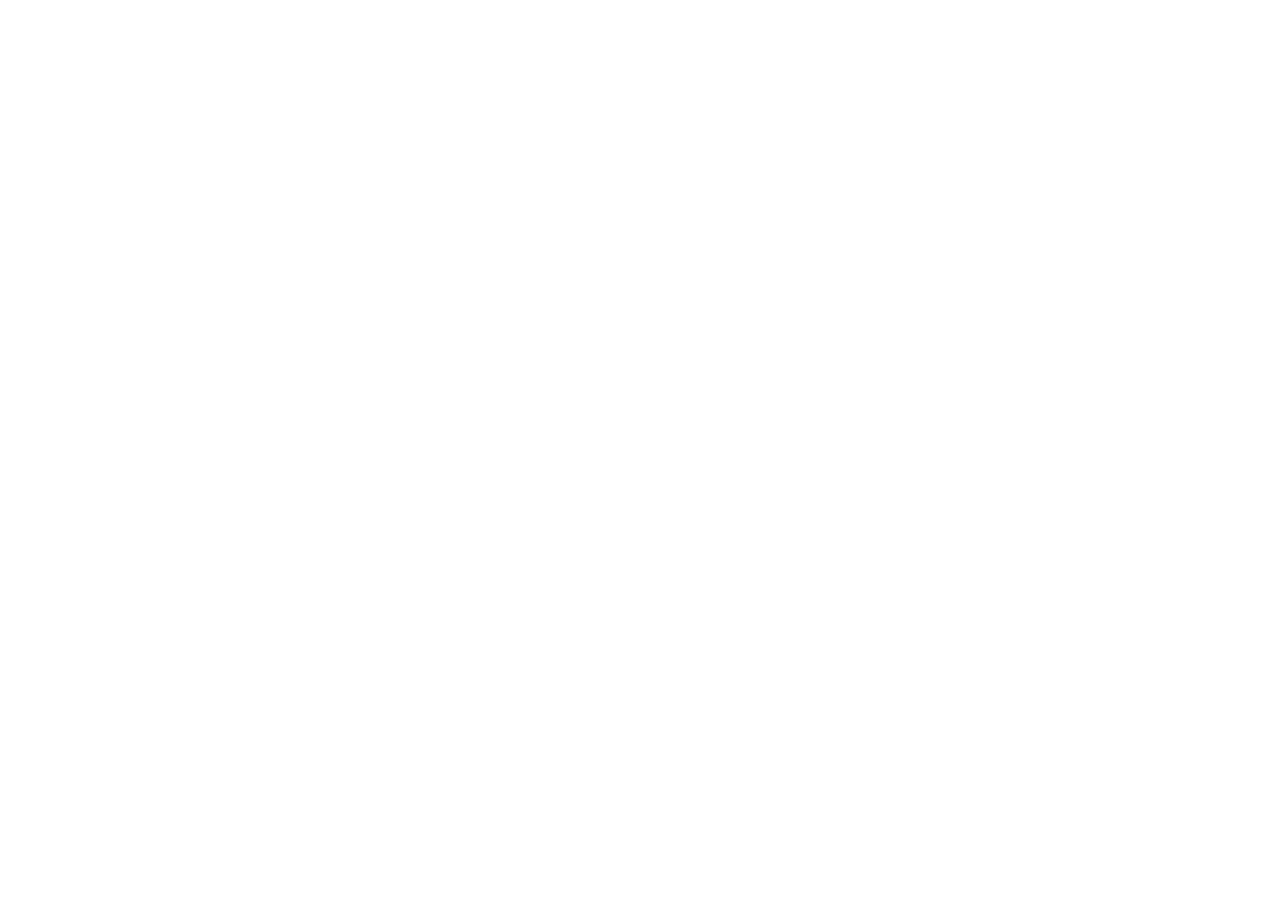
==== index.html @ 7f4685bd "index.htmlを追加" ====
<!DOCTYPE html>
<html lang="ja">
<head>
  <meta charset="UTF-8">
  <meta name="viewport" content="width=device-width, initial-scale=1.0">
  <meta http-equiv="X-UA-Compatible" content="ie=edge">
  <title>GIT</title>
</head>
<body>

</body>
</html>
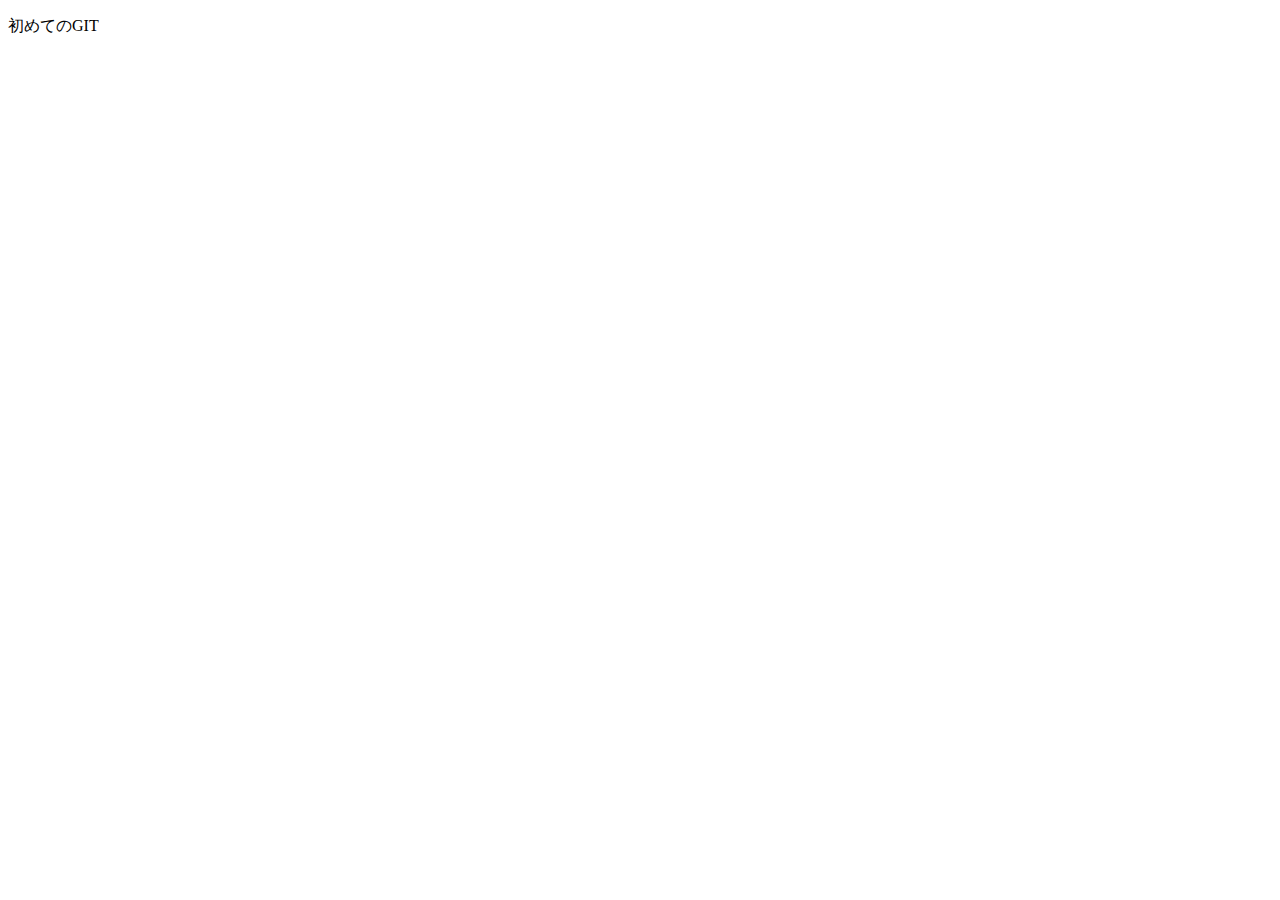
==== commit a9a4eb0b: "初めてのGIT" ====
--- a/index.html
+++ b/index.html
@@ -7,6 +7,6 @@
   <title>GIT</title>
 </head>
 <body>
-
+<p>初めてのGIT</p>
 </body>
 </html>
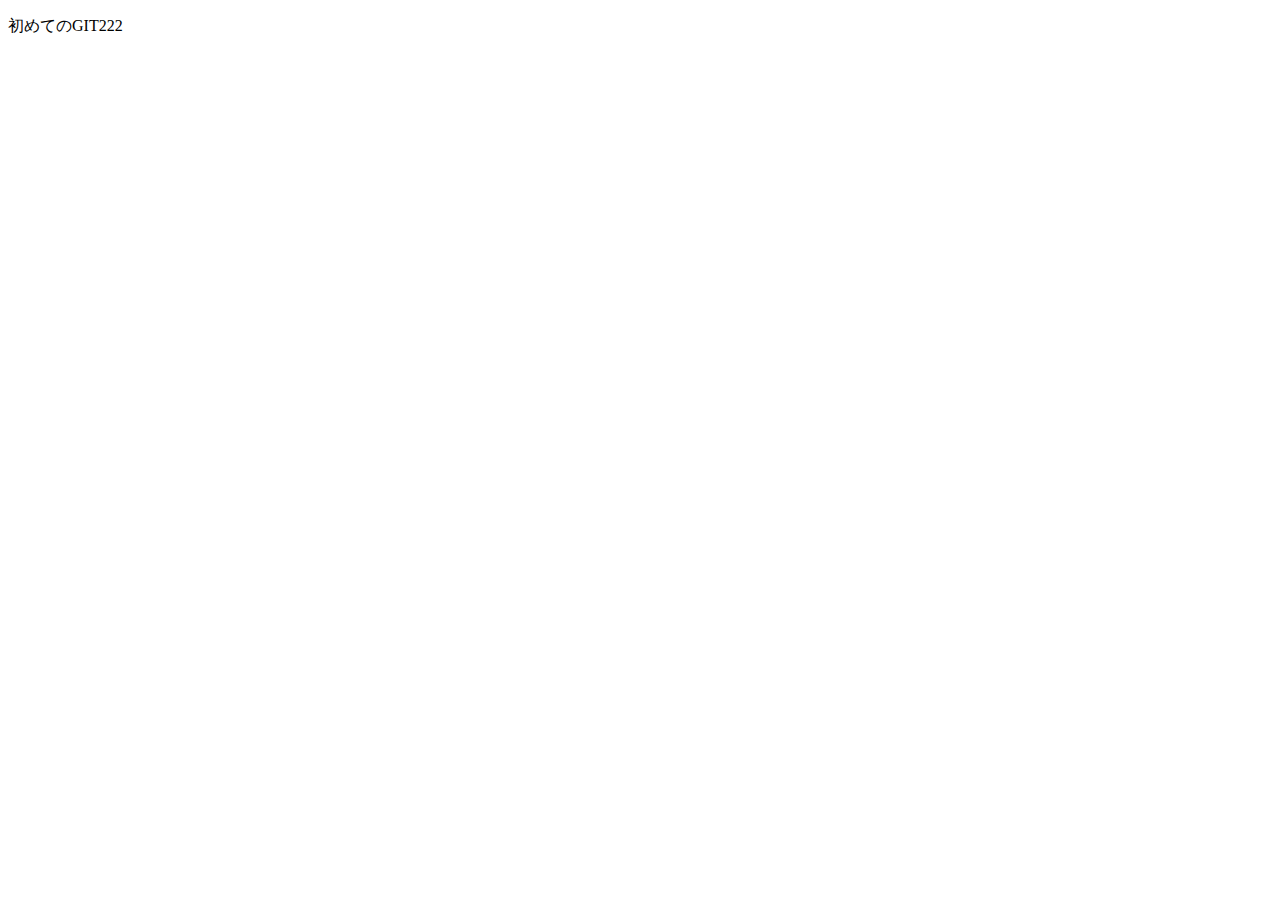
==== commit a83c3c6c: "初めてのGIT222" ====
--- a/index.html
+++ b/index.html
@@ -7,6 +7,7 @@
   <title>GIT</title>
 </head>
 <body>
-<p>初めてのGIT</p>
+<p>初めてのGIT222</p>
+
 </body>
 </html>
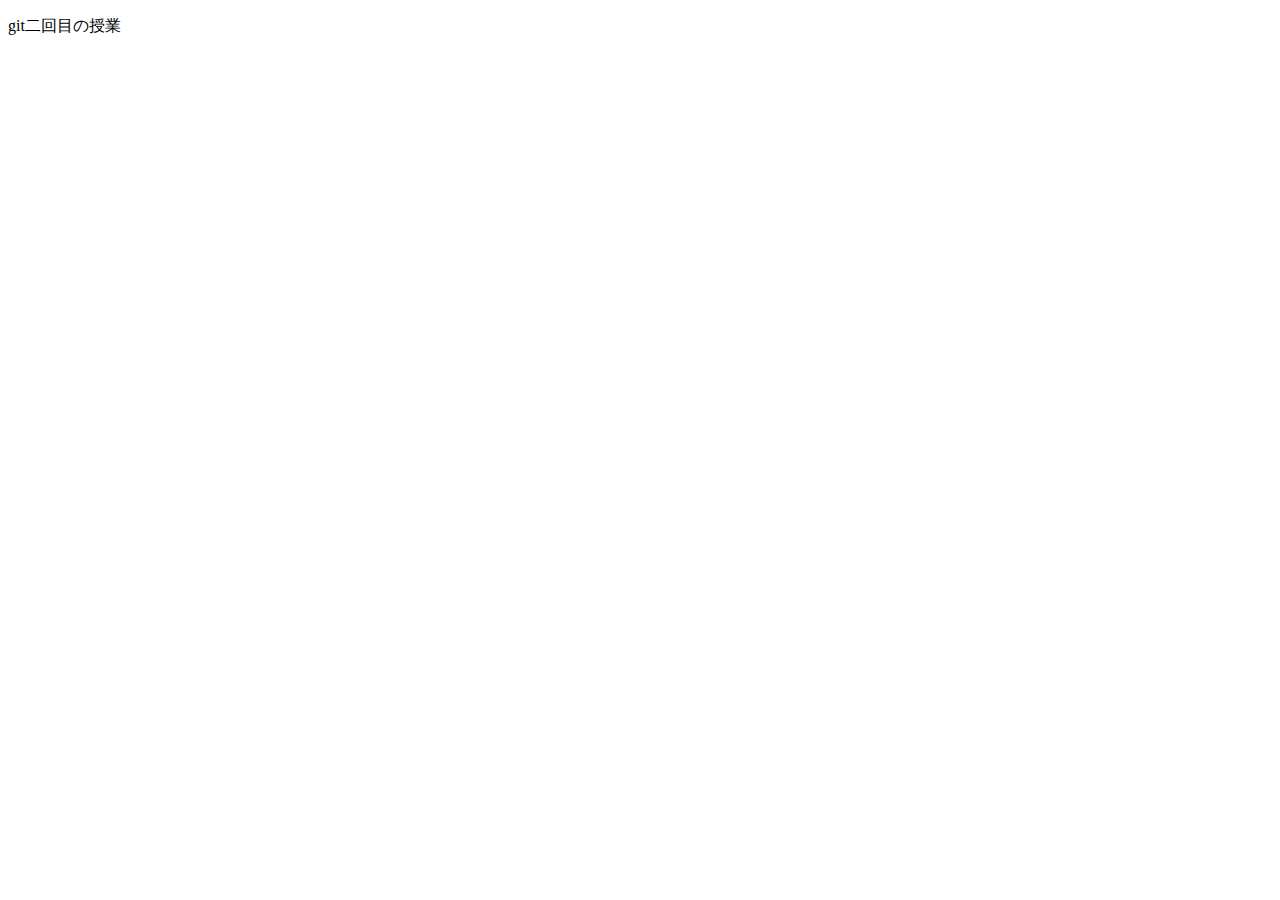
==== commit a3d49817: "二回目" ====
--- a/index.html
+++ b/index.html
@@ -7,7 +7,7 @@
   <title>GIT</title>
 </head>
 <body>
-<p>初めてのGIT222</p>
+<p>git二回目の授業</p>
 
 </body>
 </html>
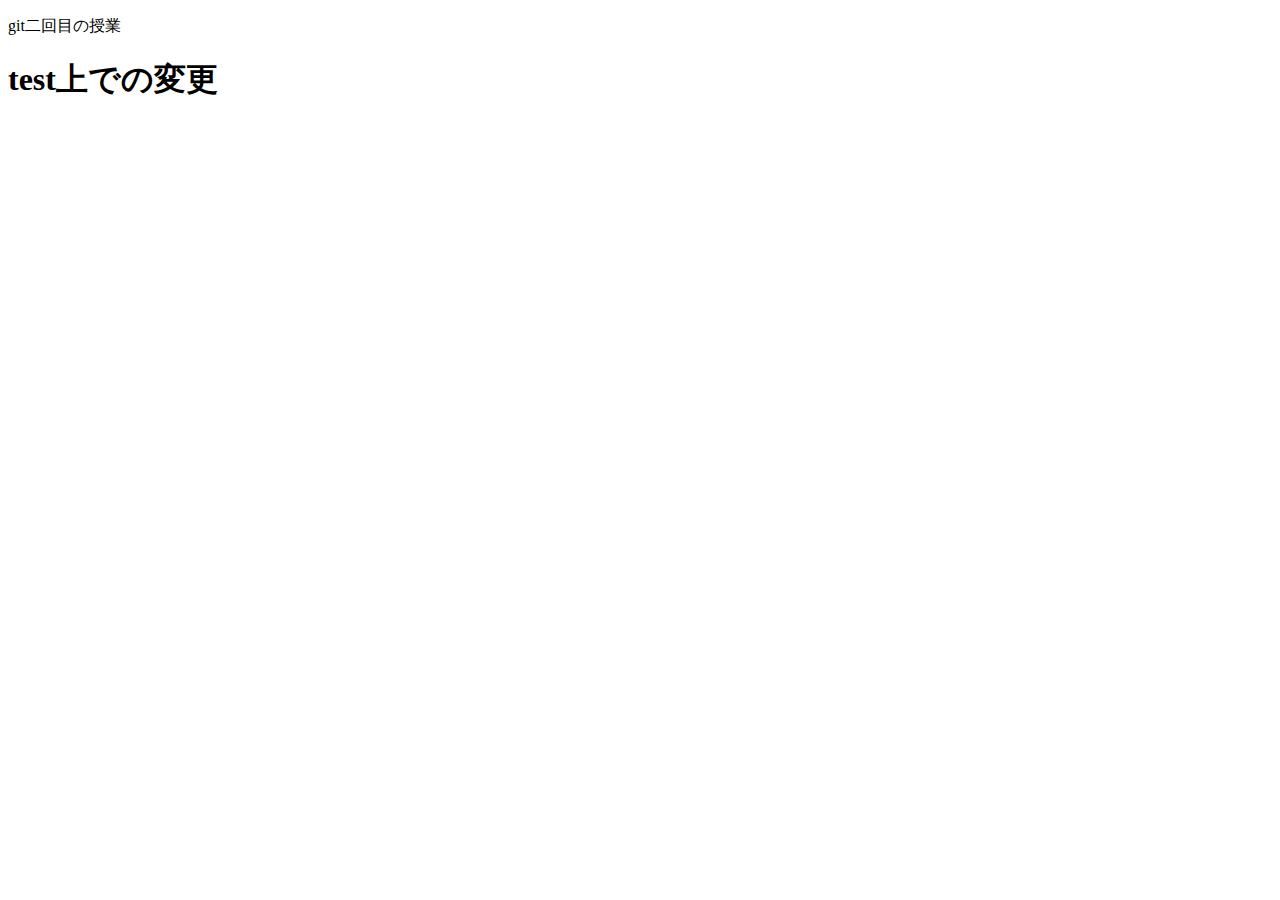
==== commit 9fe5f666: "test上での変更" ====
--- a/index.html
+++ b/index.html
@@ -8,6 +8,7 @@
 </head>
 <body>
 <p>git二回目の授業</p>
+<h1>test上での変更</h1>
 
 </body>
 </html>
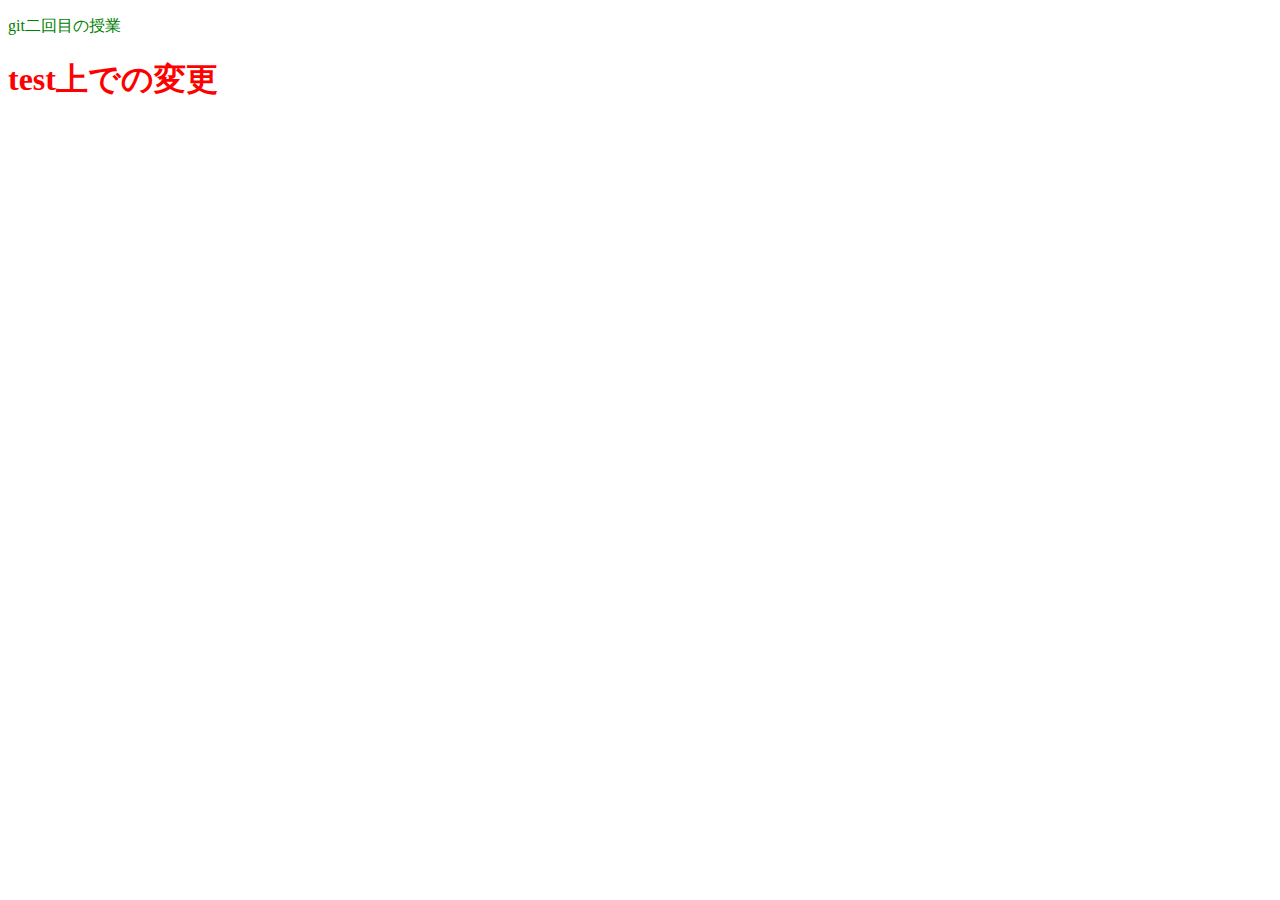
==== commit 5a59fa9a: "変更" ====
--- a/index.html
+++ b/index.html
@@ -4,6 +4,7 @@
   <meta charset="UTF-8">
   <meta name="viewport" content="width=device-width, initial-scale=1.0">
   <meta http-equiv="X-UA-Compatible" content="ie=edge">
+  <link rel="stylesheet" href="main.css">
   <title>GIT</title>
 </head>
 <body>
--- a/main.css
+++ b/main.css
@@ -0,0 +1,6 @@
+p{
+  color: green
+}
+h1{
+  color: red
+}
